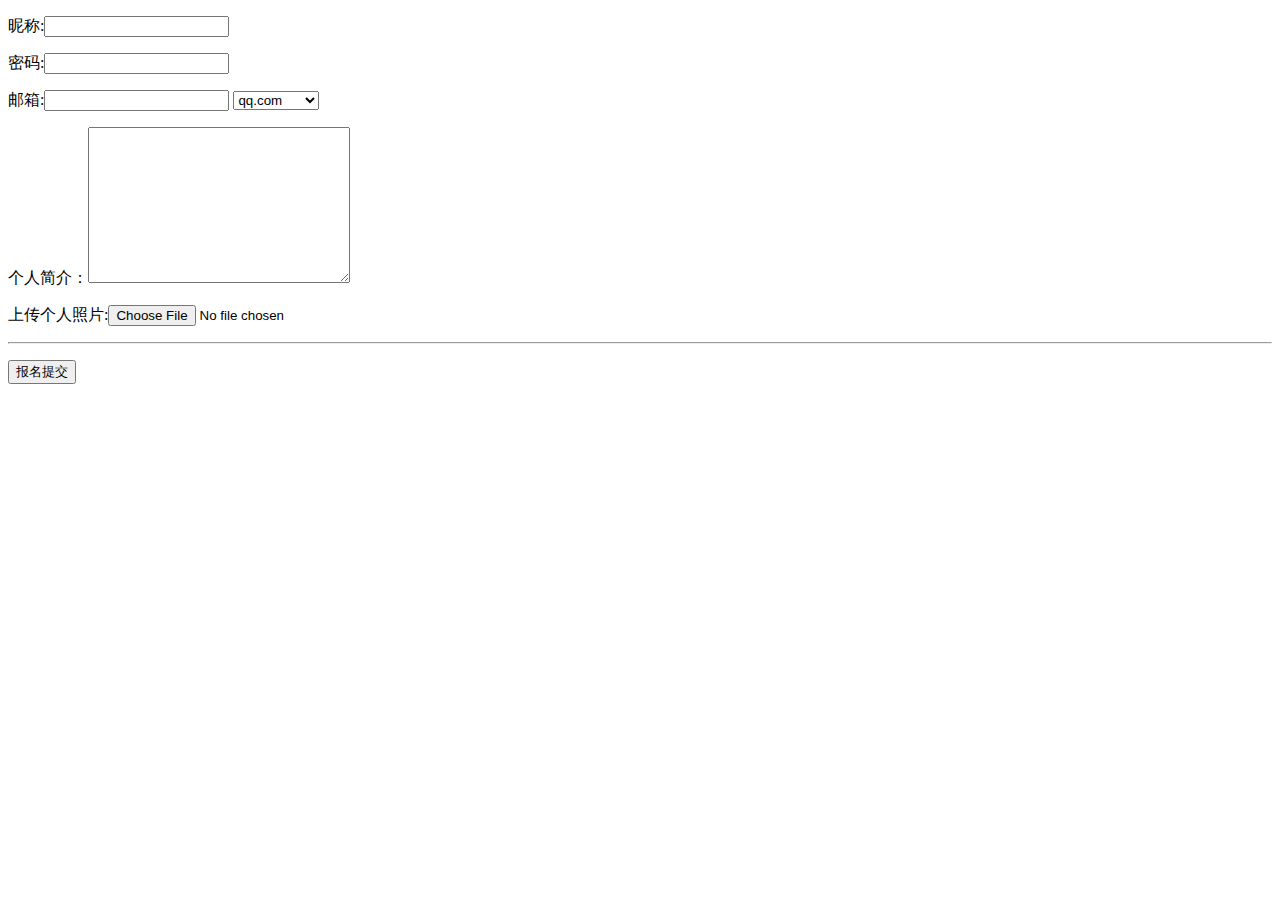
==== form.html @ 3412ab6f "Add files via upload" ====
<!DOCTYPE html>
<html lang="en">
<head>
    <meta charset="UTF-8">
    <title>注册界面</title>
</head>
<body>
<form action="/course/reg.do" method="post" enctype="multipart/form-data">
    <p>昵称:<input type="text"/></p>
    <p>密码:<input type="password"/></p>
    <p>邮箱:<input type="text"/>
        <select>
            <option>qq.com</option>
            <option>163.com</option>
            <option>icloud.com</option>
            <option>gmail.com</option>
            <option>sina.com</option>
        </select>
    </p>
    <p>个人简介：<textarea name="个人简介" id="" cols="30" rows="10"></textarea></p>
    <p>上传个人照片:<input type="file" value="选择文件"/></p>
    <hr>
    <p><input type="submit" value="报名提交"/></p>
</form>

</body>
</html>
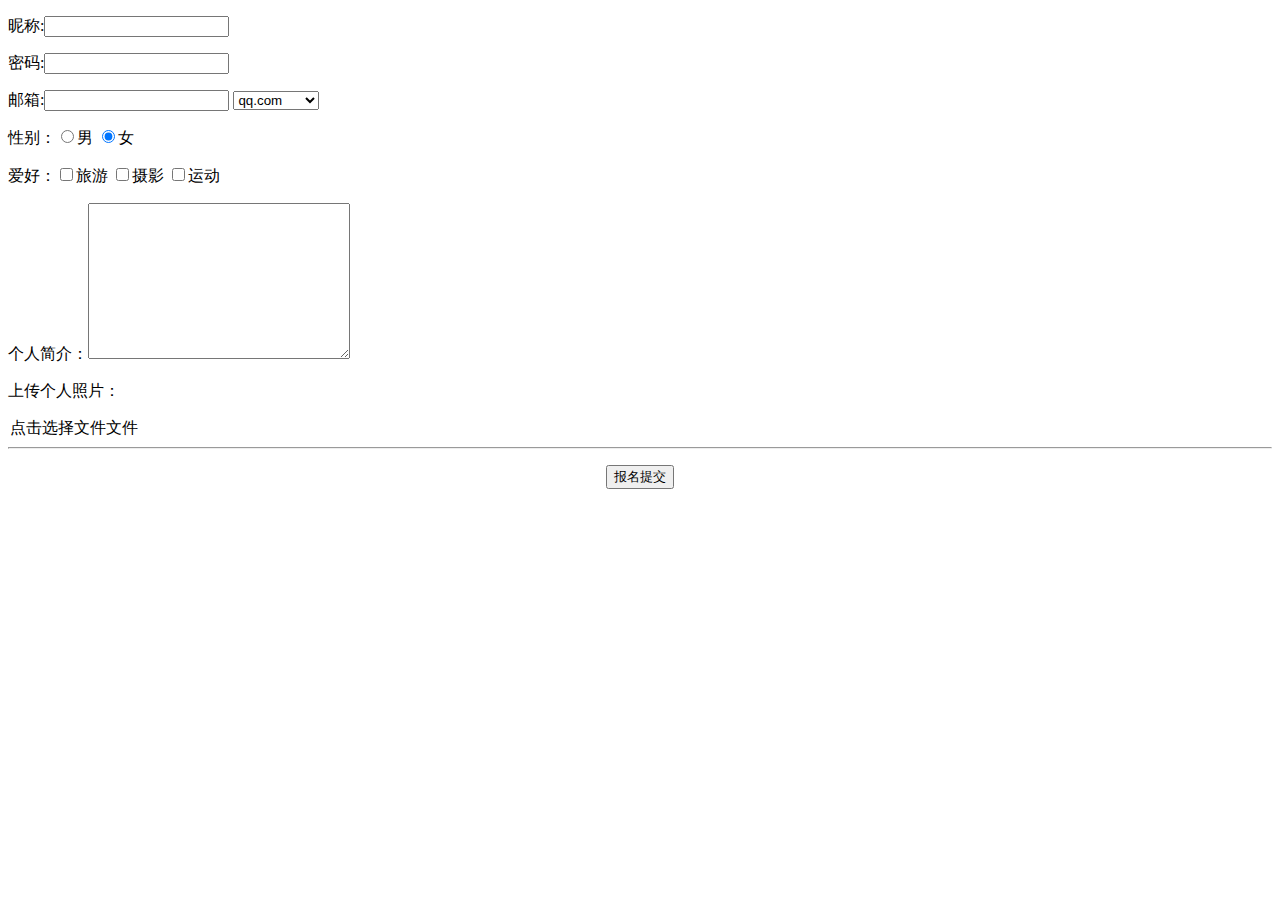
==== commit 3f627d32: "Update form.html" ====
--- a/form.html
+++ b/form.html
@@ -17,11 +17,23 @@
             <option>sina.com</option>
         </select>
     </p>
+    <p>性别：<input type="radio" name="组名" value="取值" checked/>男
+        <input type="radio" name="组名" value="取值" checked/>女
+    </p>
+    <p>爱好：<input type="checkbox" name="组名" value="取值" />旅游
+        <input type="checkbox" name="组名" value="取值" />摄影
+        <input type="checkbox" name="组名" value="取值" />运动
+    </p>
     <p>个人简介：<textarea name="个人简介" id="" cols="30" rows="10"></textarea></p>
-    <p>上传个人照片:<input type="file" value="选择文件"/></p>
+    <p>上传个人照片：<input id="file-upload" type="file" style="display: none;"></p>
+    <label for="file-upload" style="cursor: pointer; padding: 1px 2px; color: black; border-radius: 5px;">
+    点击选择文件文件
+    </label>
     <hr>
+    <div style="text-align:center;">
     <p><input type="submit" value="报名提交"/></p>
+    </div>
 </form>
 
 </body>
-</html>+</html>
